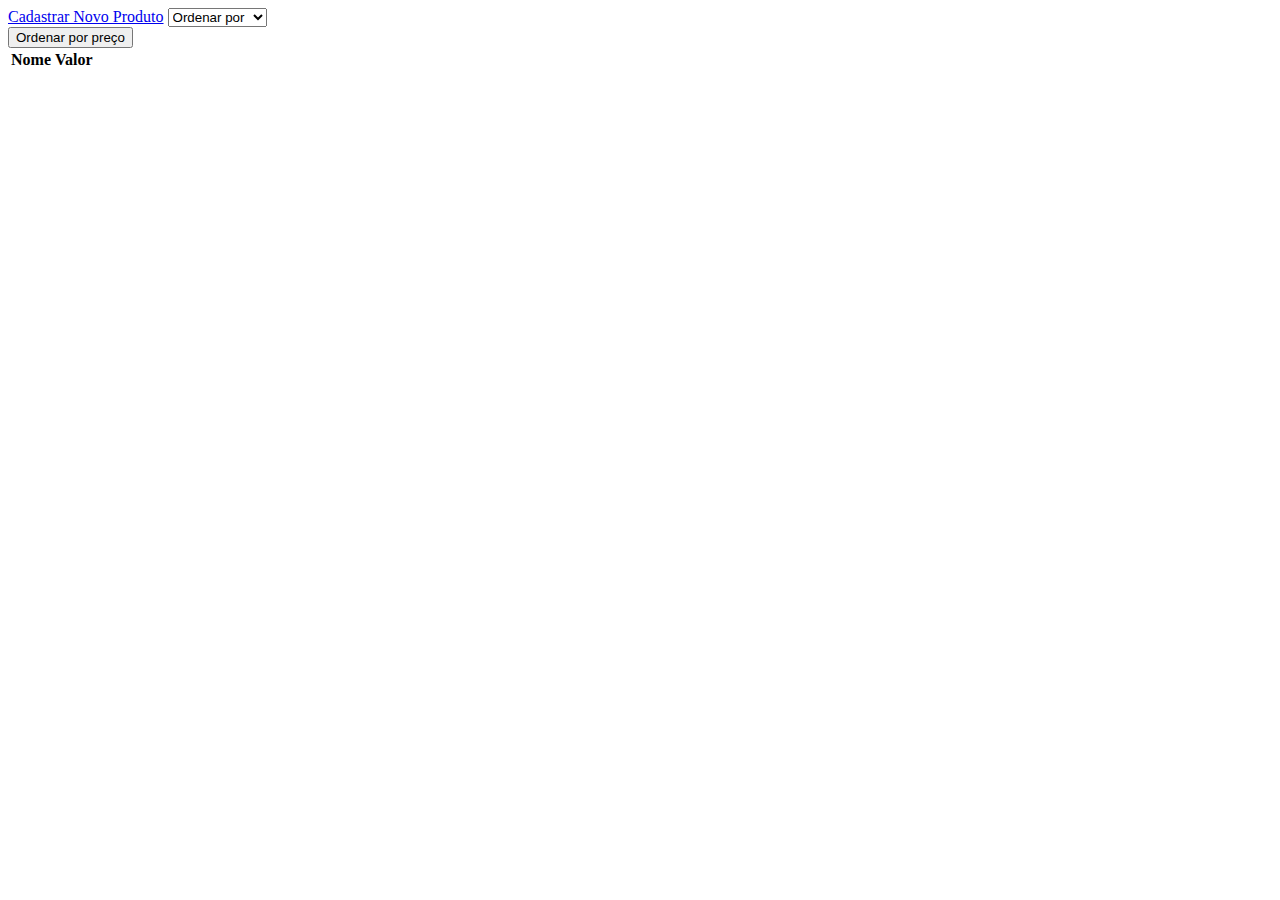
==== static/templates/listagem.html @ 5520336f "Adicionado telas e lógica do front" ====
<!DOCTYPE html>
<html lang="en">
  <head>
    <meta charset="UTF-8" />
    <meta name="viewport" content="width=device-width, initial-scale=1.0" />
    <title>Listagem de Produtos</title>
  </head>
  <body>
    <div>
      <a href="index.html">Cadastrar Novo Produto</a>
      
      <select name="ordenar" id="ordenar">
        <option value="">Ordenar por</option>
        <option value="maior">Maior Preço</option>
        <option value="menor">Menor Preço</option>
      </select>
    </div>
    <button onclick="ordenarProdutos()">Ordenar por preço</button>
    <table>
      <thead>
        <tr>
          <th>Nome</th>
          <th>Valor</th>
        </tr>
      </thead>
      <tbody id="tabela-produtos">
      </tbody>
    </table>
    <script src="../js/script.js"></script>
  </body>
</html>
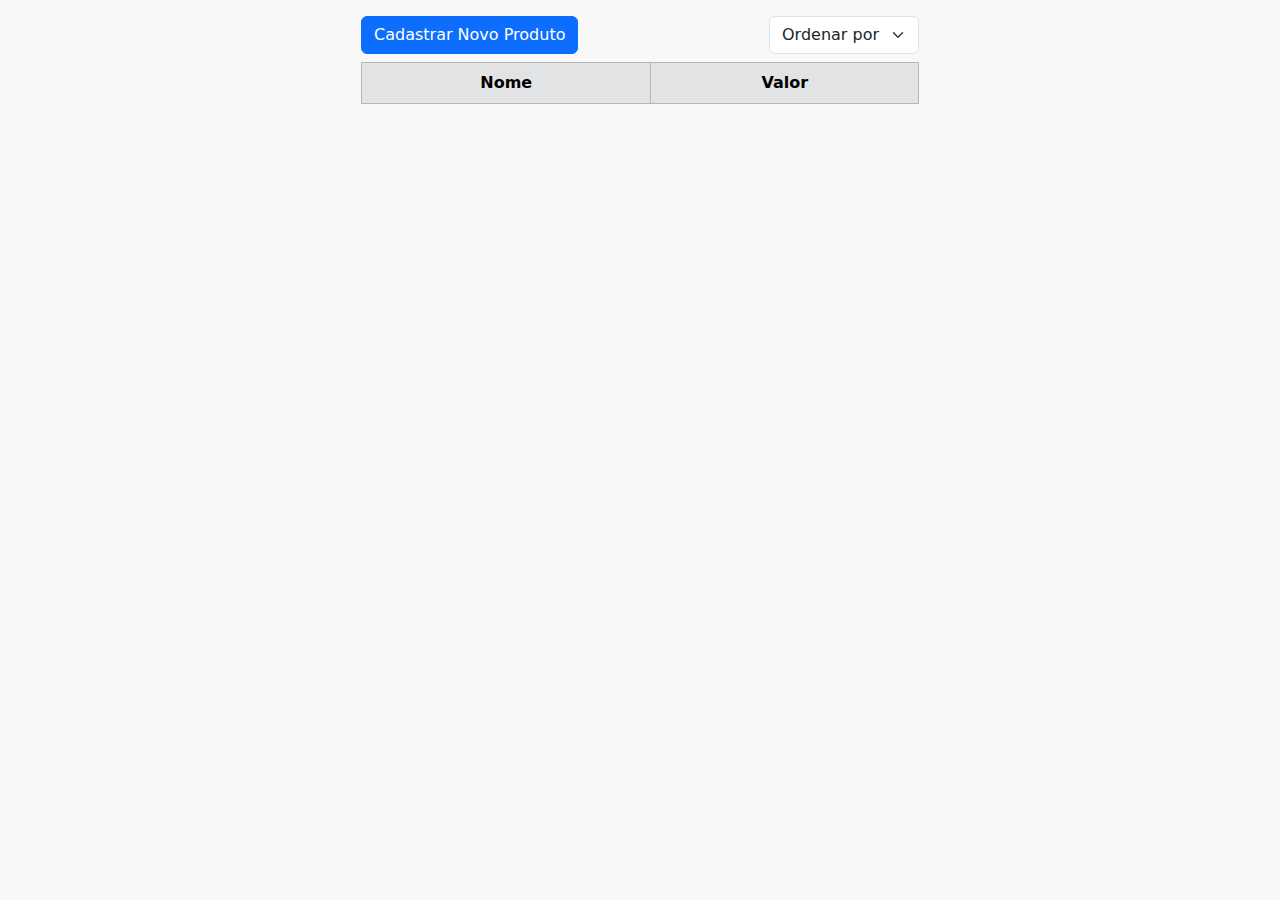
==== commit a4e75224: "Adicionado css nas telas" ====
--- a/static/templates/listagem.html
+++ b/static/templates/listagem.html
@@ -4,28 +4,38 @@
     <meta charset="UTF-8" />
     <meta name="viewport" content="width=device-width, initial-scale=1.0" />
     <title>Listagem de Produtos</title>
+    <link
+      href="https://cdn.jsdelivr.net/npm/bootstrap@5.3.3/dist/css/bootstrap.min.css"
+      rel="stylesheet"
+      integrity="sha384-QWTKZyjpPEjISv5WaRU9OFeRpok6YctnYmDr5pNlyT2bRjXh0JMhjY6hW+ALEwIH"
+      crossorigin="anonymous"
+    />
+    <link rel="stylesheet" href="../css/styles.css" />
   </head>
-  <body>
-    <div>
-      <a href="index.html">Cadastrar Novo Produto</a>
-      
-      <select name="ordenar" id="ordenar">
-        <option value="">Ordenar por</option>
-        <option value="maior">Maior Preço</option>
-        <option value="menor">Menor Preço</option>
-      </select>
+  <body class="container mt-3 d-flex justify-content-center align-items-center">
+    <div class="w-50">
+      <div class="d-flex justify-content-between">
+        <a href="index.html" class="btn btn-primary" role="button"
+          >Cadastrar Novo Produto</a
+        >
+        <select name="ordenar" id="ordenar" class="form-select w-auto">
+          <option value="">Ordenar por</option>
+          <option value="maior">Maior Preço</option>
+          <option value="menor">Menor Preço</option>
+        </select>
+      </div>
+      <table
+        class="table table-secondary table-bordered table-hover mt-2 text-center"
+      >
+        <thead class="bg-thead">
+          <tr>
+            <th>Nome</th>
+            <th>Valor</th>
+          </tr>
+        </thead>
+        <tbody id="tabela-produtos"></tbody>
+      </table>
+      <script src="../js/script.js"></script>
     </div>
-    <button onclick="ordenarProdutos()">Ordenar por preço</button>
-    <table>
-      <thead>
-        <tr>
-          <th>Nome</th>
-          <th>Valor</th>
-        </tr>
-      </thead>
-      <tbody id="tabela-produtos">
-      </tbody>
-    </table>
-    <script src="../js/script.js"></script>
   </body>
 </html>
--- a/static/css/styles.css
+++ b/static/css/styles.css
@@ -0,0 +1,19 @@
+#valor-produto::-webkit-outer-spin-button,
+#valor-produto::-webkit-inner-spin-button {
+  -webkit-appearance: none;
+  margin: 0;
+}
+
+#valor-produto[type="number"] {
+  -moz-appearance: textfield;
+}
+
+#descricao-produto {
+  resize: none;
+  height: 8em;
+}
+
+html,
+body {
+  background-color: #f8f8f8;
+}
